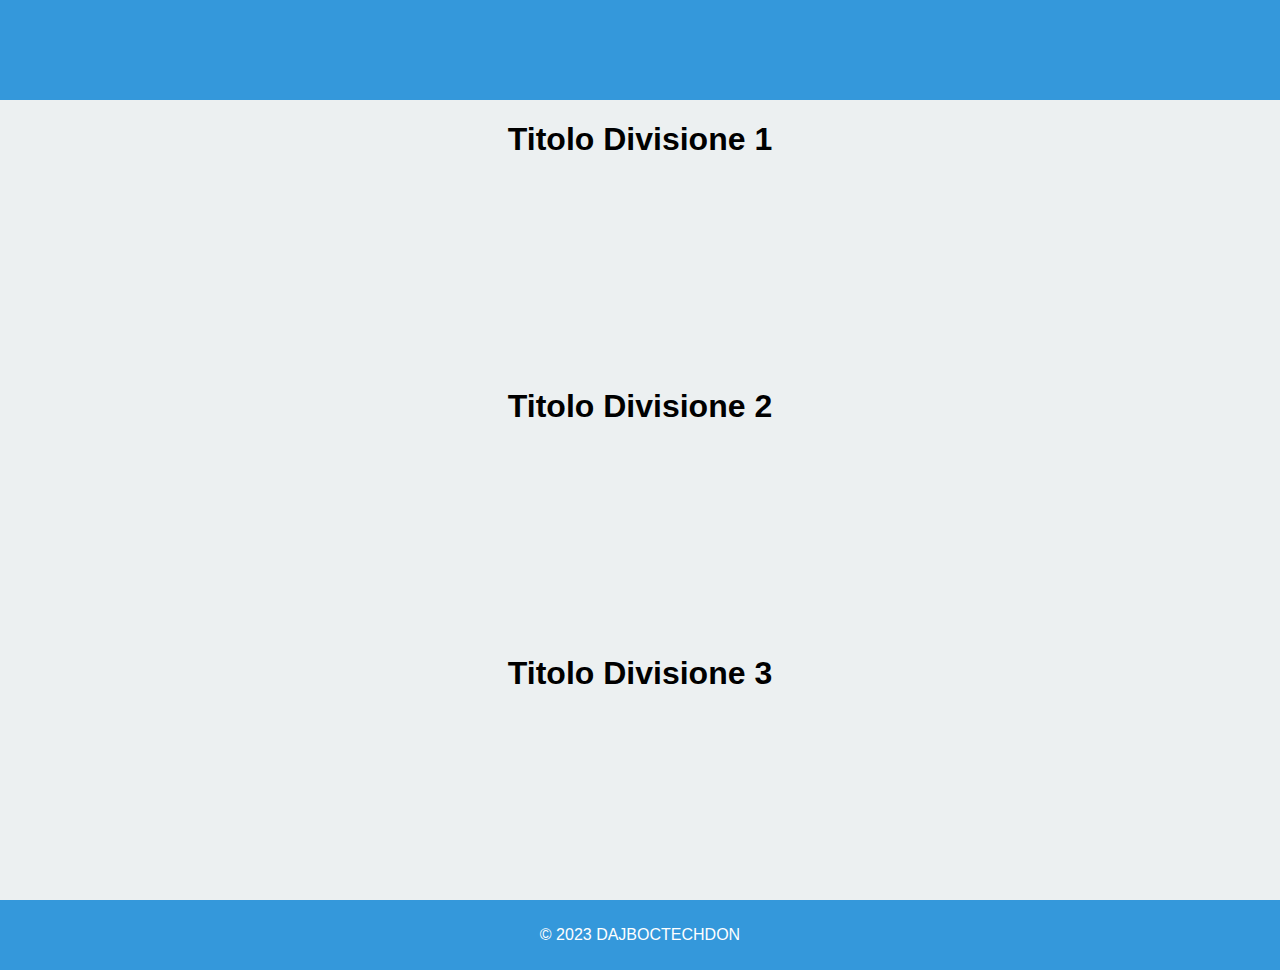
==== index.html @ aae43cf5 "start" ====
<!DOCTYPE html>
<html lang="it">
<head>
    <meta charset="UTF-8">
    <meta name="viewport" content="width=device-width, initial-scale=1.0">
    <link rel="stylesheet" href="css/style.css">
    <title>Pagina con divisioni ondulate</title>
</head>
<body>
    <header>
        <div class="wave"></div>
    </header>
    <main>
        <div class="wave1">
            <h1>Titolo Divisione 1</h1>
        </div>
        <div class="wave2">
            <h1>Titolo Divisione 2</h1>
        </div>
        <div class="wave3">
            <h1>Titolo Divisione 3</h1>
        </div>
    </main>
    <footer>
        <p>© 2023 DAJBOCTECHDON</p>
    </footer>
</body>
</html>
---- css/style.css ----
body {
    margin: 0;
    padding: 0;
    font-family: Arial, sans-serif;
}

header {
    background-color: #3498db;
    height: 100px;
}

main {
    display: flex;
    flex-direction: column;
    justify-content: center;
    align-items: center;
    height: calc(100vh - 100px); /* Altezza rimanente - altezza della barra superiore */
    background-color: #ecf0f1;
}

.wave {
    width: 100%;
    height: 20px;
    background: url('wave.svg') repeat-x;
    text-align: center;
    padding: 20px 0;
    position: relative;
}

.wave h1 {
    font-size: 24px;
    color: #333;
}

footer {
    background-color: #3498db;
    text-align: center;
    padding: 10px 0;
}

footer p {
    color: #fff;
}

.wave1{
    height: 500px;
}

.wave2{
    height: 500px;
}

.wave3{
    height: 500px;
}
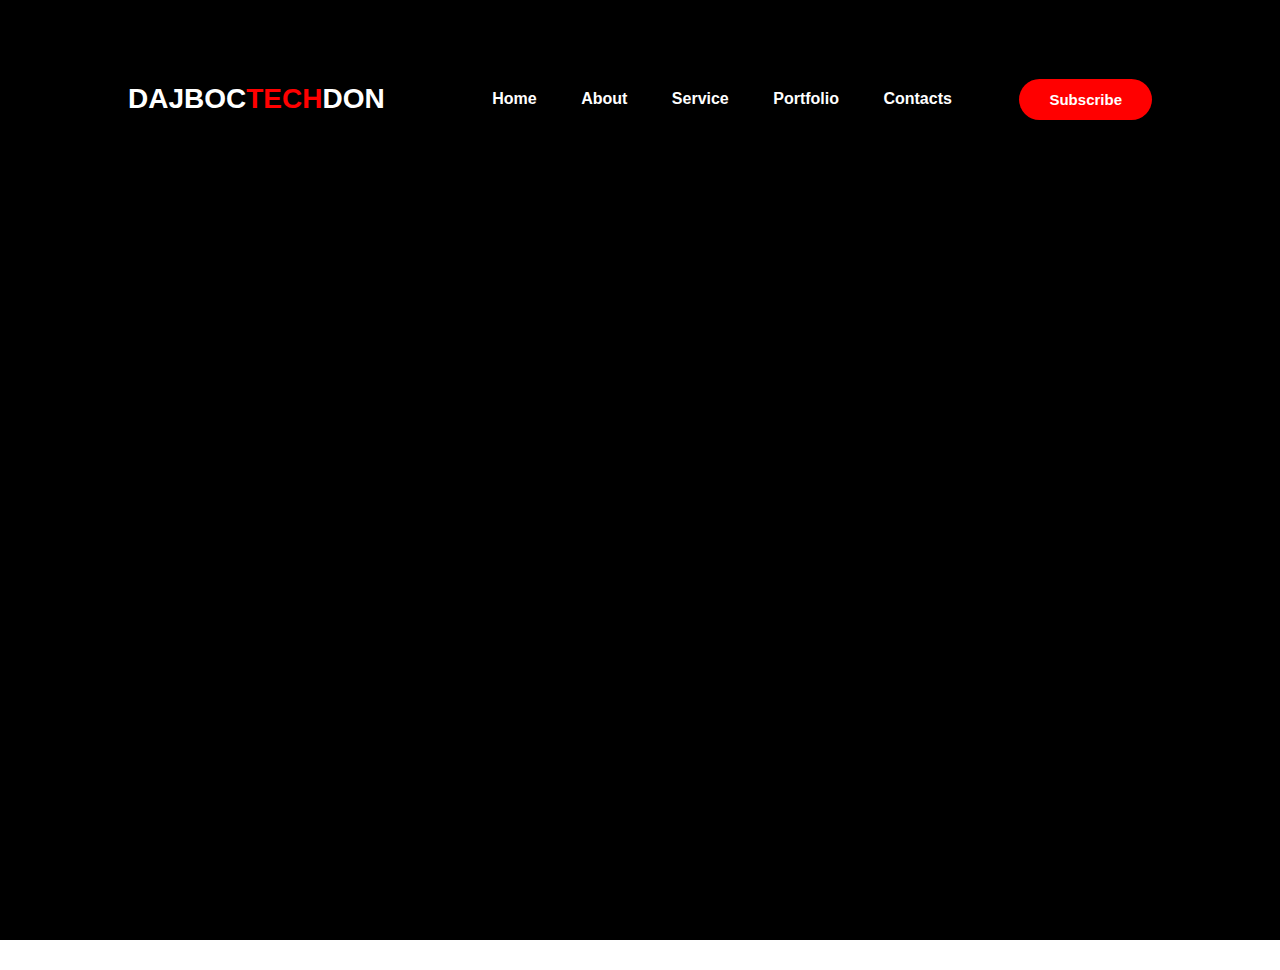
==== commit 02d1608c: "configuring website" ====
--- a/index.html
+++ b/index.html
@@ -8,7 +8,30 @@
 </head>
 <body>
     <header>
-        <div class="wave"></div>
+        <div class="wave">
+            <nav>
+                <h2 class="logo">
+                    DAJBOC<span>TECH</span>DON
+                </h2>
+                <ul>
+                    <li><a href="#">Home</a></li>
+                    <li><a href="#">About</a></li>
+                    <li><a href="#">Service</a></li>
+                    <li><a href="#">Portfolio</a></li>
+                    <li><a href="#">Contacts</a></li>
+                </ul>
+                <button type="button">Subscribe</button>
+            </nav>
+
+
+
+
+
+
+
+
+        </div>
+
     </header>
     <main>
         <div class="wave1">
--- a/css/style.css
+++ b/css/style.css
@@ -4,8 +4,9 @@
     font-family: Arial, sans-serif;
 }
 
+/*---------------------------header------------------*/
 header {
-    background-color: #3498db;
+    background-color: black;
     height: 100px;
 }
 
@@ -15,13 +16,89 @@
     justify-content: center;
     align-items: center;
     height: calc(100vh - 100px); /* Altezza rimanente - altezza della barra superiore */
-    background-color: #ecf0f1;
+    background-color: black;
 }
 
+nav{
+    display:flex;
+    align-items:center;
+    justify-content: space-between;
+    padding-top:40px;
+    padding-left:10%;
+    padding-right:10%;
+}
+
+.logo{
+    color:white;
+    font-size:28px;
+}
+
+span{
+    color:red;
+}
+
+
+span:hover{
+    transform:scale(1.3);
+    cursor: pointer;
+    transition:.4s;
+}
+
+nav ul li{
+    list-style-type:none;
+    display:inline-block;
+    padding:10px 20px;
+    color: white;
+    font-weight: bold;
+    font-size: 15px;
+    transition: transition 0.3s;
+    
+}
+
+nav ul li:hover{
+    transition: scale(1.3);
+}
+
+nav ul li a:hover{
+    color: red;
+    
+}
+
+nav ul{
+    color: white;
+}
+
+button{
+    border:none;
+    background:red;
+    padding:12px 30px;
+    border-radius:30px;
+    color:white;
+    font-weight:bold;
+    font-size:15px;
+    transition:.4s;
+}
+
+button:hover{
+    transform:scale(1.3);
+    cursor: pointer;
+}
+
+nav ul li a{
+    color:white;
+    text-decoration: none;
+    font-size:16px;
+    transition: color 0.3s, font-size 0.3s;
+}
+
+nav ul li a:hover{
+    font-size: 18px;
+}
+/*-----------------------------body-----------------*/
 .wave {
     width: 100%;
-    height: 20px;
-    background: url('wave.svg') repeat-x;
+    height: 100vh;
+    background:black;
     text-align: center;
     padding: 20px 0;
     position: relative;
@@ -32,8 +109,24 @@
     color: #333;
 }
 
+.wave1{
+    height: 500px;
+    width:100%;
+}
+
+.wave2{
+    height: 500px;
+    width:100%;
+}
+
+.wave3{
+    height: 500px;
+    width:100%;
+}
+
+/*------------------------------------footer-----------------------*/
 footer {
-    background-color: #3498db;
+    background-color: white;
     text-align: center;
     padding: 10px 0;
 }
@@ -42,14 +135,3 @@
     color: #fff;
 }
 
-.wave1{
-    height: 500px;
-}
-
-.wave2{
-    height: 500px;
-}
-
-.wave3{
-    height: 500px;
-}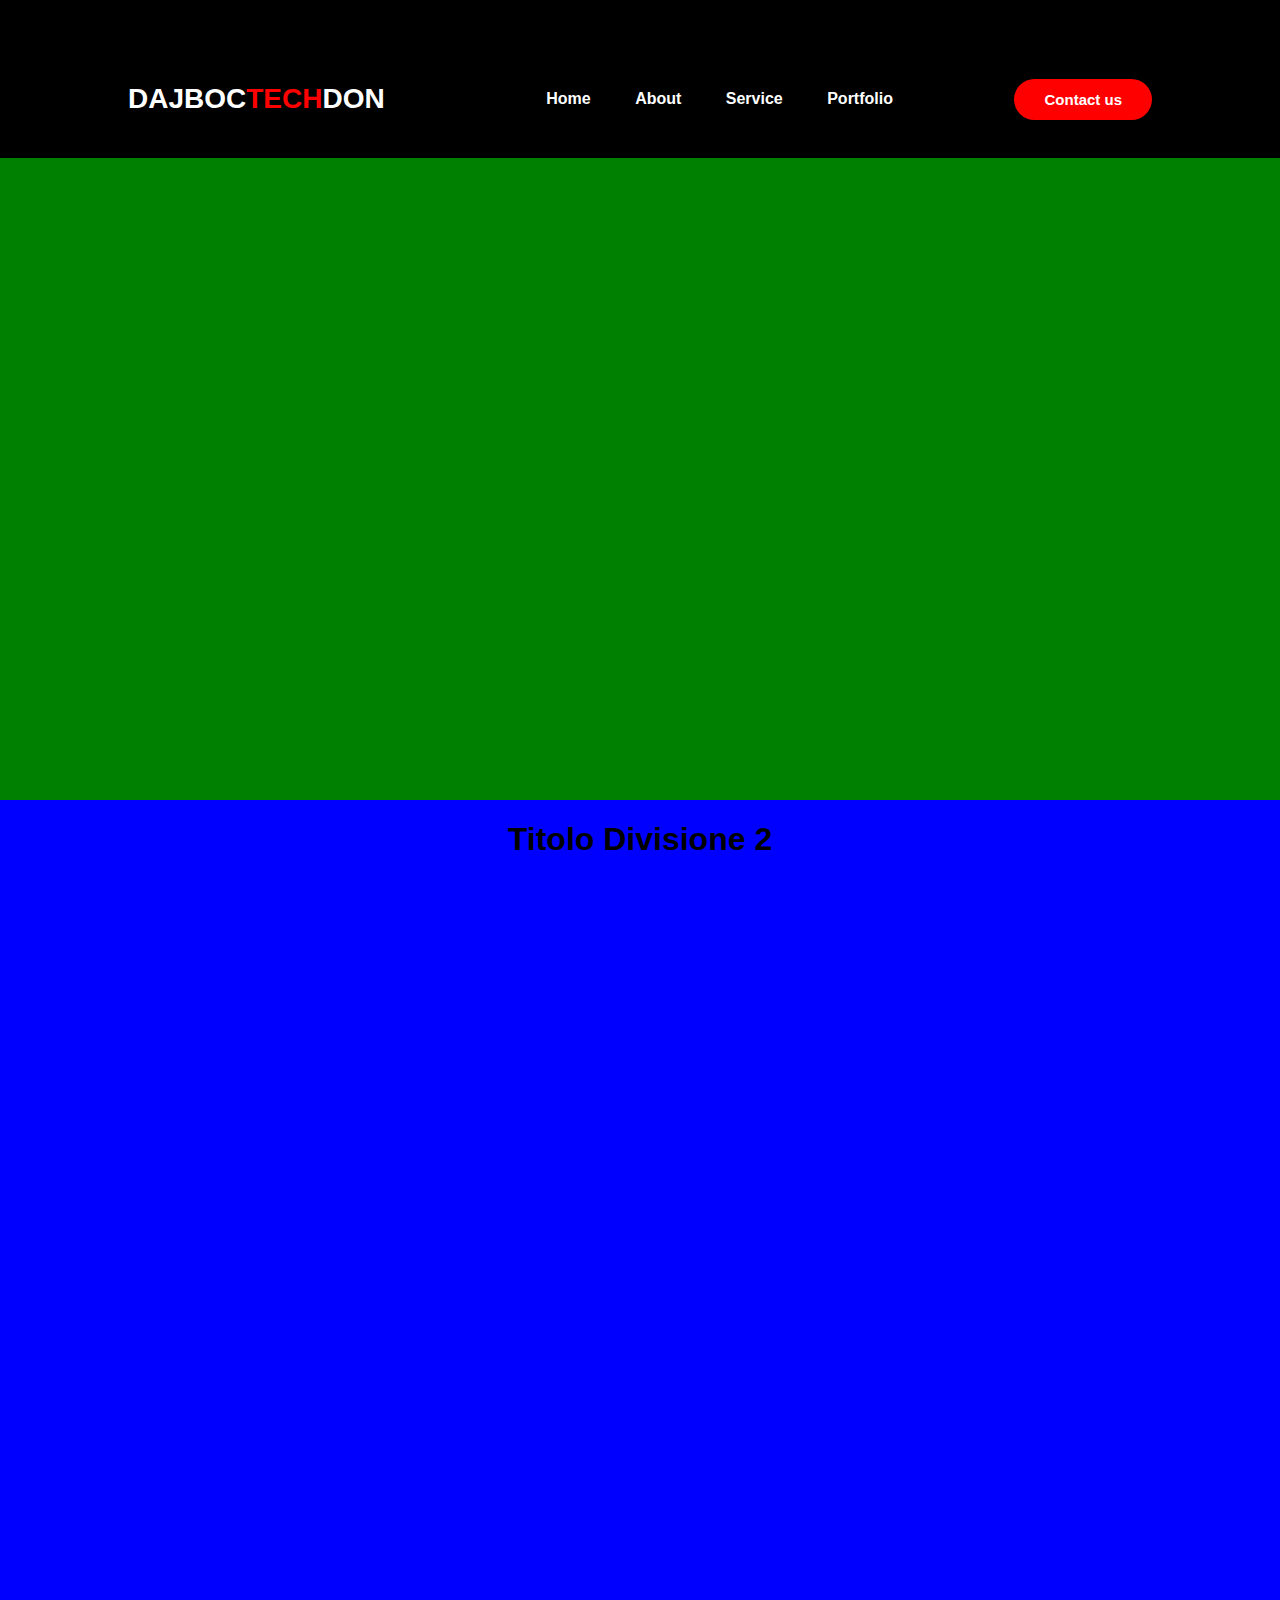
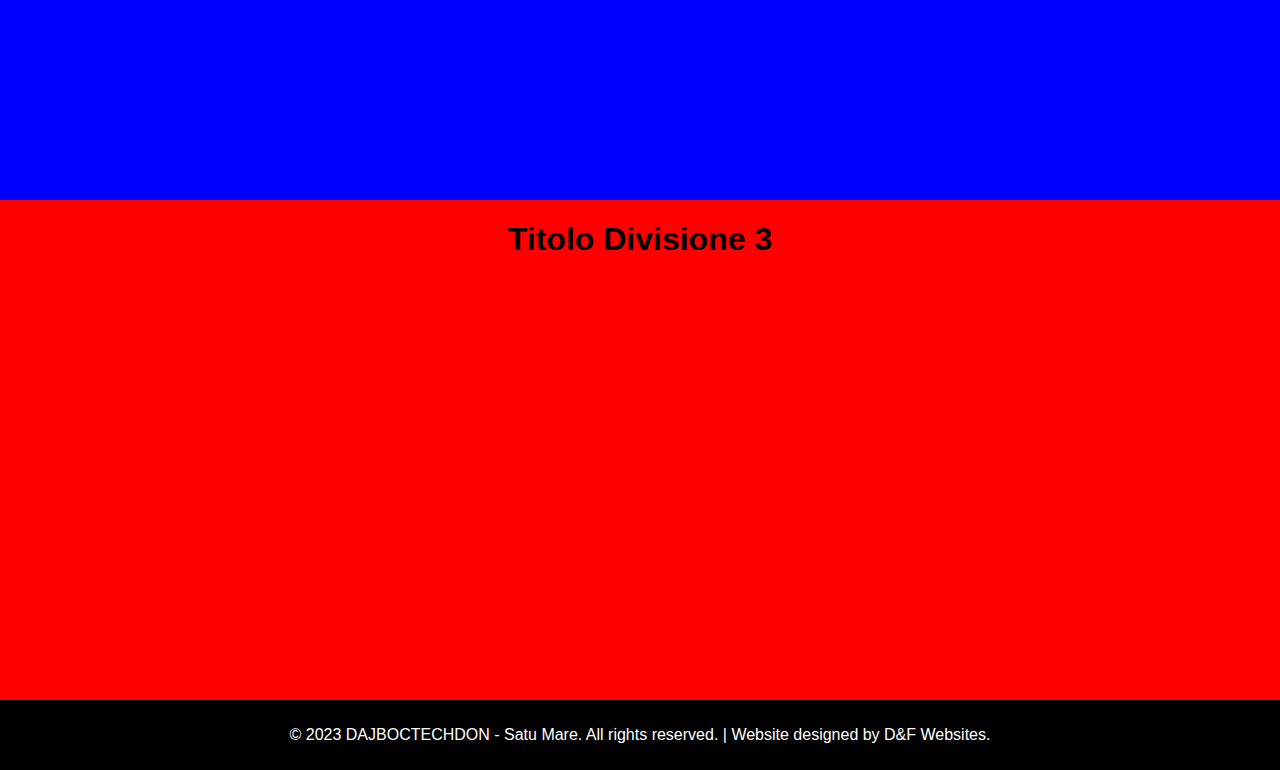
==== commit 1a744d23: "trying to do silde images" ====
--- a/index.html
+++ b/index.html
@@ -4,6 +4,7 @@
     <meta charset="UTF-8">
     <meta name="viewport" content="width=device-width, initial-scale=1.0">
     <link rel="stylesheet" href="css/style.css">
+    <script src="script.js"></script>
     <title>Pagina con divisioni ondulate</title>
 </head>
 <body>
@@ -18,24 +19,25 @@
                     <li><a href="#">About</a></li>
                     <li><a href="#">Service</a></li>
                     <li><a href="#">Portfolio</a></li>
-                    <li><a href="#">Contacts</a></li>
                 </ul>
-                <button type="button">Subscribe</button>
+                <button type="button">Contact us</button>
             </nav>
-
-
-
-
-
-
-
-
         </div>
 
     </header>
     <main>
         <div class="wave1">
-            <h1>Titolo Divisione 1</h1>
+            <div id="slider">
+                <button onclick="prec()"><</button>
+                <div id="img_slider">
+                    <img src="https://i.postimg.cc/y8TYJX7B/immagine1.jpg">
+                    <img src="https://i.postimg.cc/kMhJKgr6/immagine2.jpg">
+                    <img src="https://i.postimg.cc/WbF2ncj9/immagine3.jpg">
+                    <img src="https://i.postimg.cc/15h9JYts/immagine4.jpg">
+                    <img src="https://i.postimg.cc/rmD8YBxF/immagine5.jpg">
+                </div>
+                <button onclick="succ()">></button>
+            </div>
         </div>
         <div class="wave2">
             <h1>Titolo Divisione 2</h1>
@@ -45,7 +47,7 @@
         </div>
     </main>
     <footer>
-        <p>© 2023 DAJBOCTECHDON</p>
+        <p>© 2023 DAJBOCTECHDON - Satu Mare. All rights reserved. | Website designed by D&F Websites.</p>
     </footer>
 </body>
 </html>
--- a/css/style.css
+++ b/css/style.css
@@ -2,22 +2,16 @@
     margin: 0;
     padding: 0;
     font-family: Arial, sans-serif;
+    align-items: center;
+    justify-content: center;
 }
 
 /*---------------------------header------------------*/
 header {
-    background-color: black;
+    background-color: white;
     height: 100px;
 }
 
-main {
-    display: flex;
-    flex-direction: column;
-    justify-content: center;
-    align-items: center;
-    height: calc(100vh - 100px); /* Altezza rimanente - altezza della barra superiore */
-    background-color: black;
-}
 
 nav{
     display:flex;
@@ -95,38 +89,96 @@
     font-size: 18px;
 }
 /*-----------------------------body-----------------*/
+
+/*-----------------------------sliding images---------------------*/
+
+#slider{
+    width:100%;
+    display: flex;
+    align-items: center;
+    justify-content: center;
+}
+#img_slider{
+    width:100%;
+    align-items: center;
+}
+#img_slider img{
+    width:100%;
+    display: none;
+}
+#img_slider img:nth-child(1){
+    display:block;
+}
+#slider button{
+    width:50px;
+    height:50px;
+    color:white;
+    outline:none;
+    cursor: pointer;
+    background:none;
+    font-size:40px;
+    transition: all 0.1s ease-in-out;
+}
+#slider button:hover{
+    transform:scale(1.05);
+}
+#slider button:active{
+    transform:scale(0.95);
+}
+
+/*------------------header--------------*/
+
+
+
+
+
+/*---------------------main----------------*/
+main {
+    display: flex;
+    flex-direction: column;
+    justify-content: center;
+    background-color: white;
+    align-items: center;
+}
+
 .wave {
-    width: 100%;
-    height: 100vh;
-    background:black;
+    background-color:black;
     text-align: center;
     padding: 20px 0;
     position: relative;
 }
 
 .wave h1 {
-    font-size: 24px;
-    color: #333;
+    font-size: 24px; 
 }
 
 .wave1{
-    height: 500px;
+    height: 700px;
     width:100%;
+    background: green;
+    text-align: center;
+    align-items: center;
+    
 }
 
 .wave2{
-    height: 500px;
+    height: 1000px;
     width:100%;
+    background: blue;
+    text-align: center;
+    
 }
 
 .wave3{
     height: 500px;
     width:100%;
+    background: red;
+    text-align: center;
 }
 
 /*------------------------------------footer-----------------------*/
 footer {
-    background-color: white;
+    background-color: black;
     text-align: center;
     padding: 10px 0;
 }
@@ -135,3 +187,5 @@
     color: #fff;
 }
 
+
+
